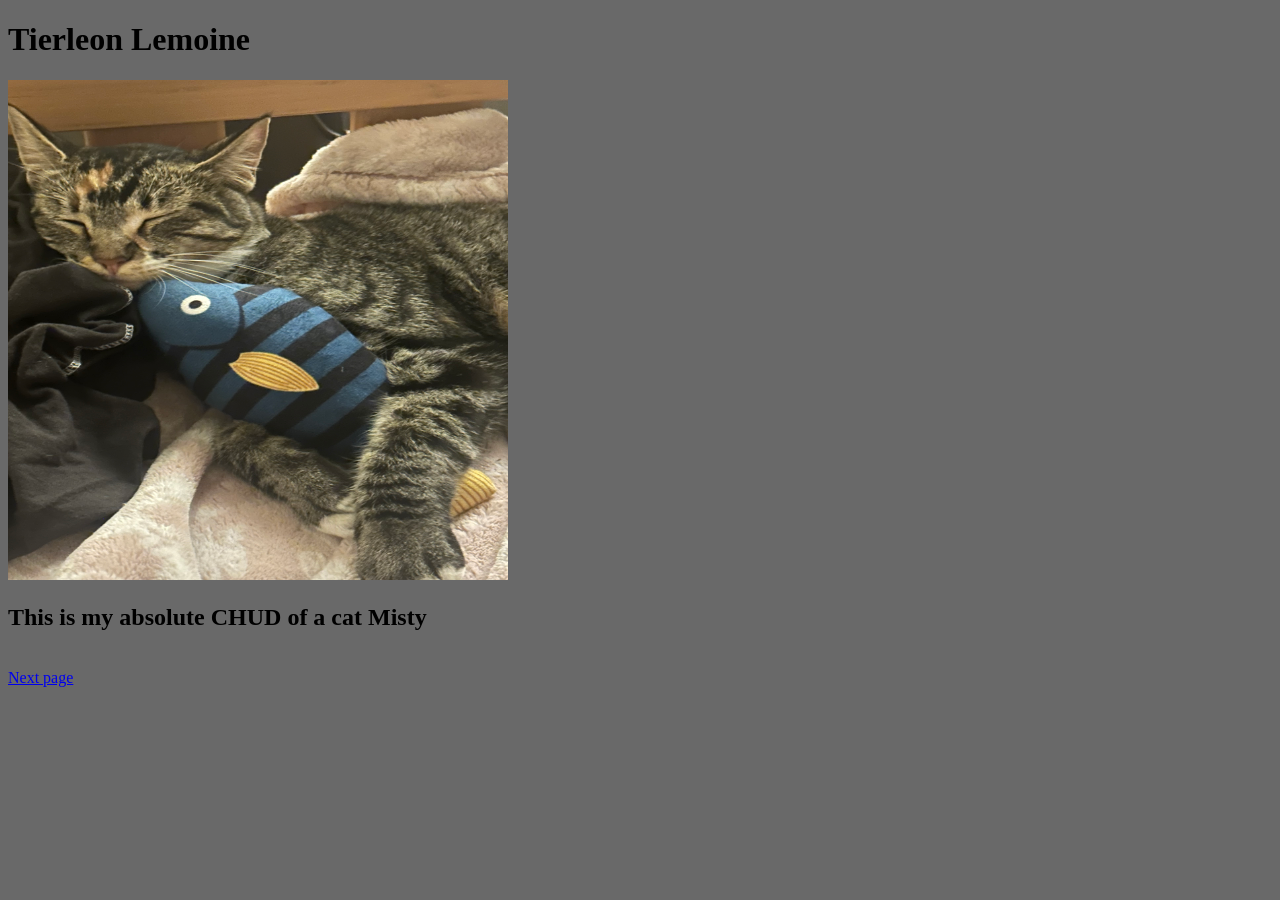
==== Homework 1/index.html @ 3d35cdb4 "Week 1 homework project" ====
<!DOCTYPE html>
<html lang="en">
<head>
    <meta charset="UTF-8">
    <title>I'm the guy</title>
</head>

<body style="background-color: dimgray;">
    <h1>Tierleon Lemoine</h1>
    <img src="IMG_6946.jpeg" alt="Picture of my cat Misty" width="500" height="500">
    <h2>This is my absolute CHUD of a cat Misty</h2>

    <br>
    <a href="about.html">Next page</a>
</body>
</html>
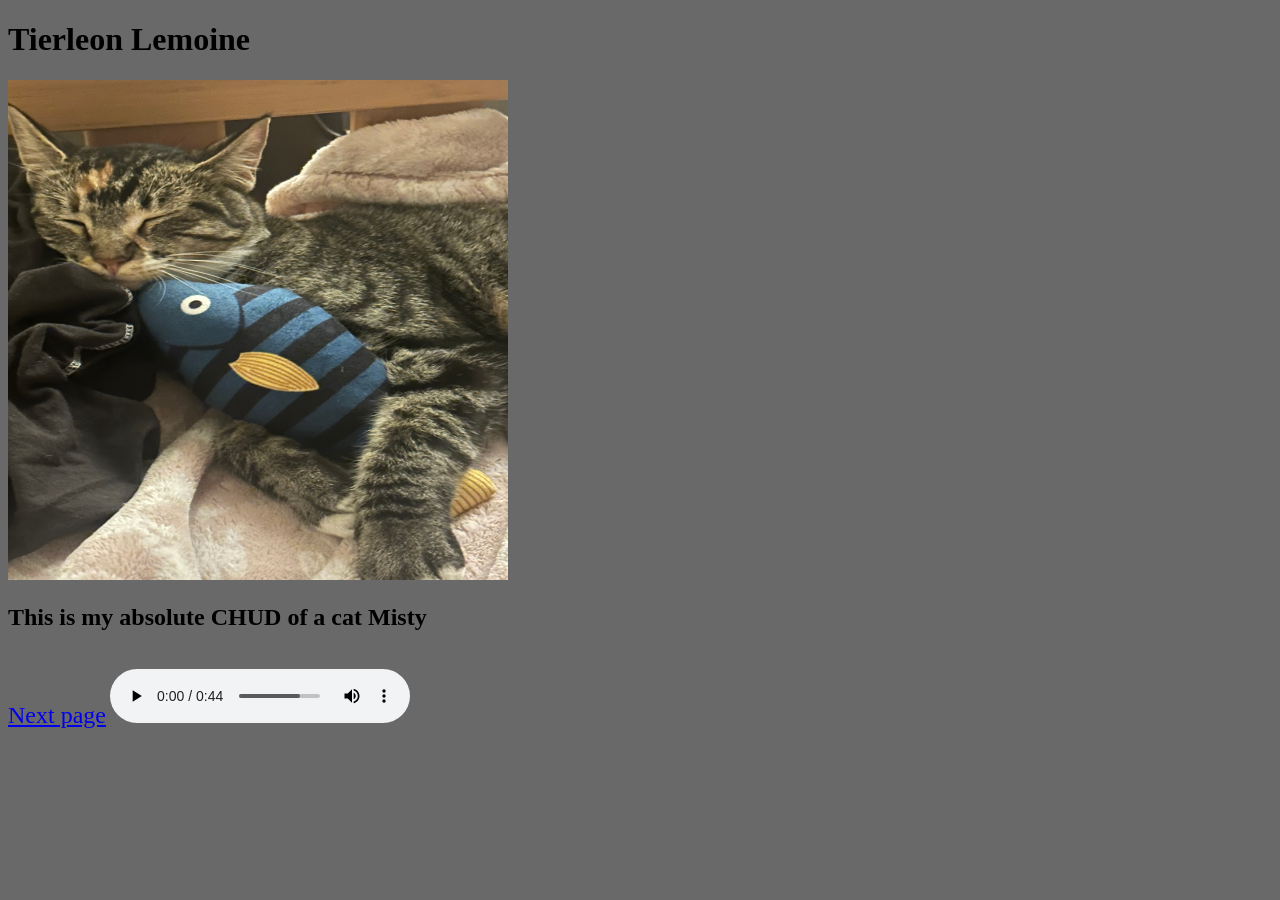
==== commit 8d046568: "CHANGED A LOT. Audio and sizing" ====
--- a/Homework 1/index.html
+++ b/Homework 1/index.html
@@ -11,6 +11,8 @@
     <h2>This is my absolute CHUD of a cat Misty</h2>
 
     <br>
-    <a href="about.html">Next page</a>
+    <a href="about.html" style="font-size: 24px;">Next page</a>
+    <audio controls>
+    <source src="im a chud.mp3" autoplay muted loop></audio>
 </body>
 </html>
